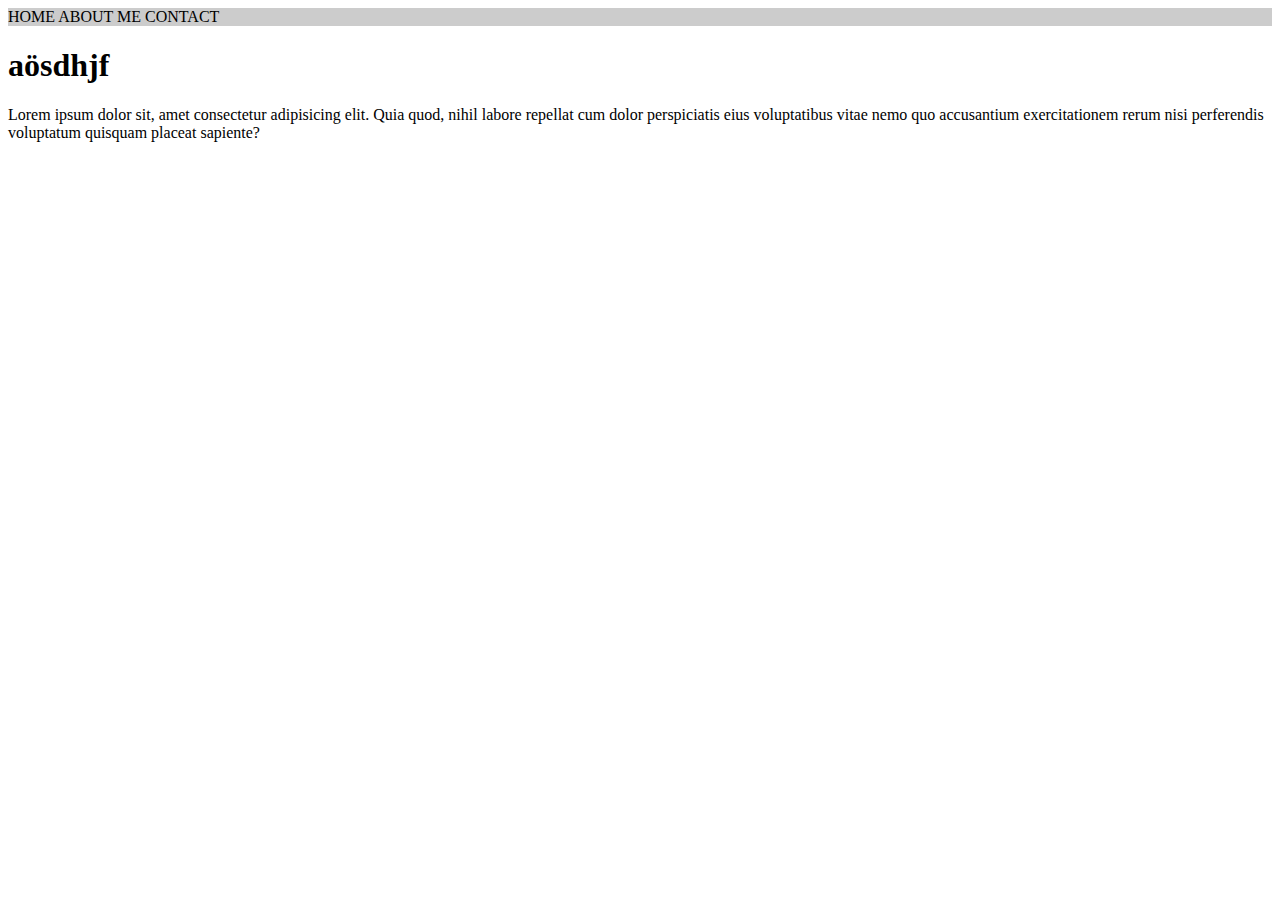
==== about.html @ 46a6fc95 "my portfolio" ====
<!DOCTYPE html>
<html>
<head>
    <title>SAMUEL GREGER | ABOUT ME</title>
    <link rel="stylesheet" href="styles/common.css"/>
    <script src="script/script.js" defer></script>
    <meta name="viewport" content="width=device-width, initial-scale=1">
    <link 
    href="https://cdn.jsdelivr.net/npm/bootstrap@5.1.3/dist/css/bootstrap.min.css" 
    rel="stylesheet" integrity="sha384-1BmE4kWBq78iYhFldvKuhfTAU6auU8tT94WrHftjDbrCEXSU1oBoqyl2QvZ6jIW3" 
    crossorigin="anonymous">
</head>
<body>
<header class="container-fluid">
    <nav  class="row text-center">
        <a class="col-4 p-3 link-nav" href="index.html">HOME</a>
        <a class="col-4 p-3 link-nav" href="about.html">ABOUT ME</a>
        <a class="col-4 p-3 link-nav" href="contact.html">CONTACT</a>
    </nav>
</header>
<div class="test">
    <h1>aösdhjf</h1>
    <p>Lorem ipsum dolor sit, amet consectetur adipisicing elit. Quia quod, nihil labore repellat cum dolor perspiciatis eius voluptatibus vitae nemo quo accusantium exercitationem rerum nisi perferendis voluptatum quisquam placeat sapiente?</p>
</div>
</body>
</html>
---- styles/common.css ----
*, *::after, *::before {
    box-sizing: border-box;
}

header {
    background-color: #cccccc;
}

.link-nav {
    color: black;
    text-decoration: none;
}

.link-nav:hover {
    color: white;
    text-decoration: none;
    background-color: rgba(0, 0, 0, 0.5);
}

.test {
    background-image: url("img/Farbwolke-header.jpg");
}
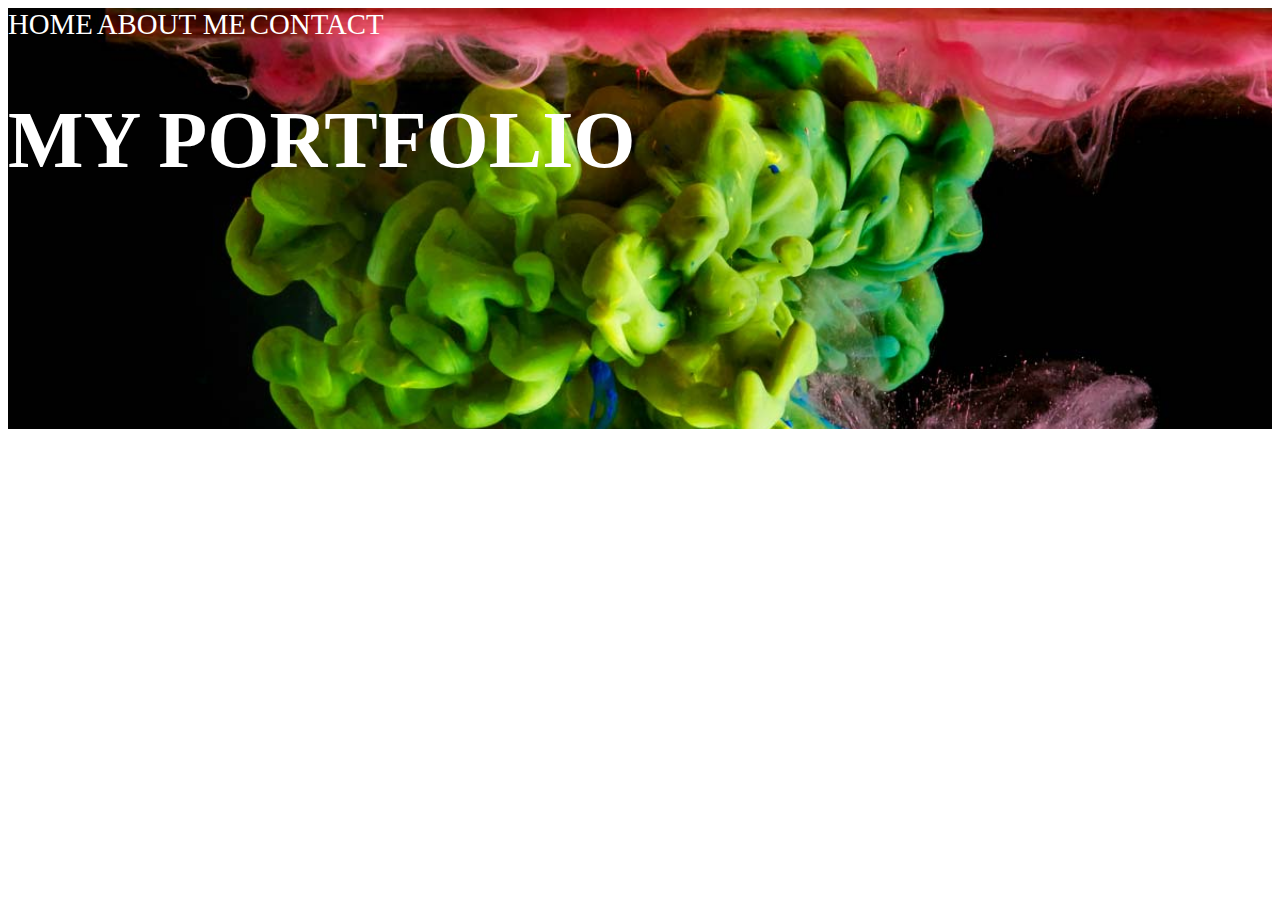
==== commit d7271b64: "header done" ====
--- a/about.html
+++ b/about.html
@@ -2,25 +2,26 @@
 <html>
 <head>
     <title>SAMUEL GREGER | ABOUT ME</title>
-    <link rel="stylesheet" href="styles/common.css"/>
     <script src="script/script.js" defer></script>
     <meta name="viewport" content="width=device-width, initial-scale=1">
     <link 
     href="https://cdn.jsdelivr.net/npm/bootstrap@5.1.3/dist/css/bootstrap.min.css" 
     rel="stylesheet" integrity="sha384-1BmE4kWBq78iYhFldvKuhfTAU6auU8tT94WrHftjDbrCEXSU1oBoqyl2QvZ6jIW3" 
     crossorigin="anonymous">
+    <link rel="stylesheet" href="styles/common.css"/>
 </head>
 <body>
-<header class="container-fluid">
-    <nav  class="row text-center">
-        <a class="col-4 p-3 link-nav" href="index.html">HOME</a>
-        <a class="col-4 p-3 link-nav" href="about.html">ABOUT ME</a>
-        <a class="col-4 p-3 link-nav" href="contact.html">CONTACT</a>
-    </nav>
-</header>
-<div class="test">
-    <h1>aösdhjf</h1>
-    <p>Lorem ipsum dolor sit, amet consectetur adipisicing elit. Quia quod, nihil labore repellat cum dolor perspiciatis eius voluptatibus vitae nemo quo accusantium exercitationem rerum nisi perferendis voluptatum quisquam placeat sapiente?</p>
-</div>
+    <div class="container-fluid page-cover">
+        <header class="text-center">
+            <nav  class="row text-center border-bottom">
+                <div class="col-12 pb-2">
+                    <a class="p-2 link-nav" href="index.html">HOME</a>
+                    <a class="p-2 link-nav" href="about.html">ABOUT ME</a>
+                    <a class="p-2 link-nav" href="contact.html">CONTACT</a>
+                </div> 
+            </nav>
+            <h1 class="headline main-headline">MY PORTFOLIO</h1>
+        </header>
+    </div>
 </body>
 </html>--- a/styles/common.css
+++ b/styles/common.css
@@ -2,13 +2,37 @@
     box-sizing: border-box;
 }
 
+html{
+    margin: 0;
+    padding: 0;
+}
+
+.page-cover {
+    padding: 0;
+    margin: 0;
+}
+
 header {
-    background-color: #cccccc;
+    background-image: url("../img/header.jpg");
+    background-size: cover;
+    padding-bottom: 15%;
+    margin-bottom: 3%;
+}
+
+.margin-l-r {
+    margin: 0 2rem 0 2rem
+}
+
+.sticky {
+    top: 0;
+    left: 0;
+    right: 0;
 }
 
 .link-nav {
-    color: black;
+    color: white;
     text-decoration: none;
+    font-size: calc(1rem + 1vw)
 }
 
 .link-nav:hover {
@@ -17,6 +41,25 @@
     background-color: rgba(0, 0, 0, 0.5);
 }
 
-.test {
-    background-image: url("img/Farbwolke-header.jpg");
-}+.headline {
+    font-size:calc(2vw + 1em);
+} 
+
+.main-headline {
+    font-size: calc(5vw + 1em);
+    color: white
+}
+
+/* scrolable
+add classList 
+navbar fixed-top navbar-light
+*/
+
+/* main {
+    margin: 10px 15px 20px 25px;
+}
+
+.max-width {
+    max-width: 800px;
+    margin: auto;
+} */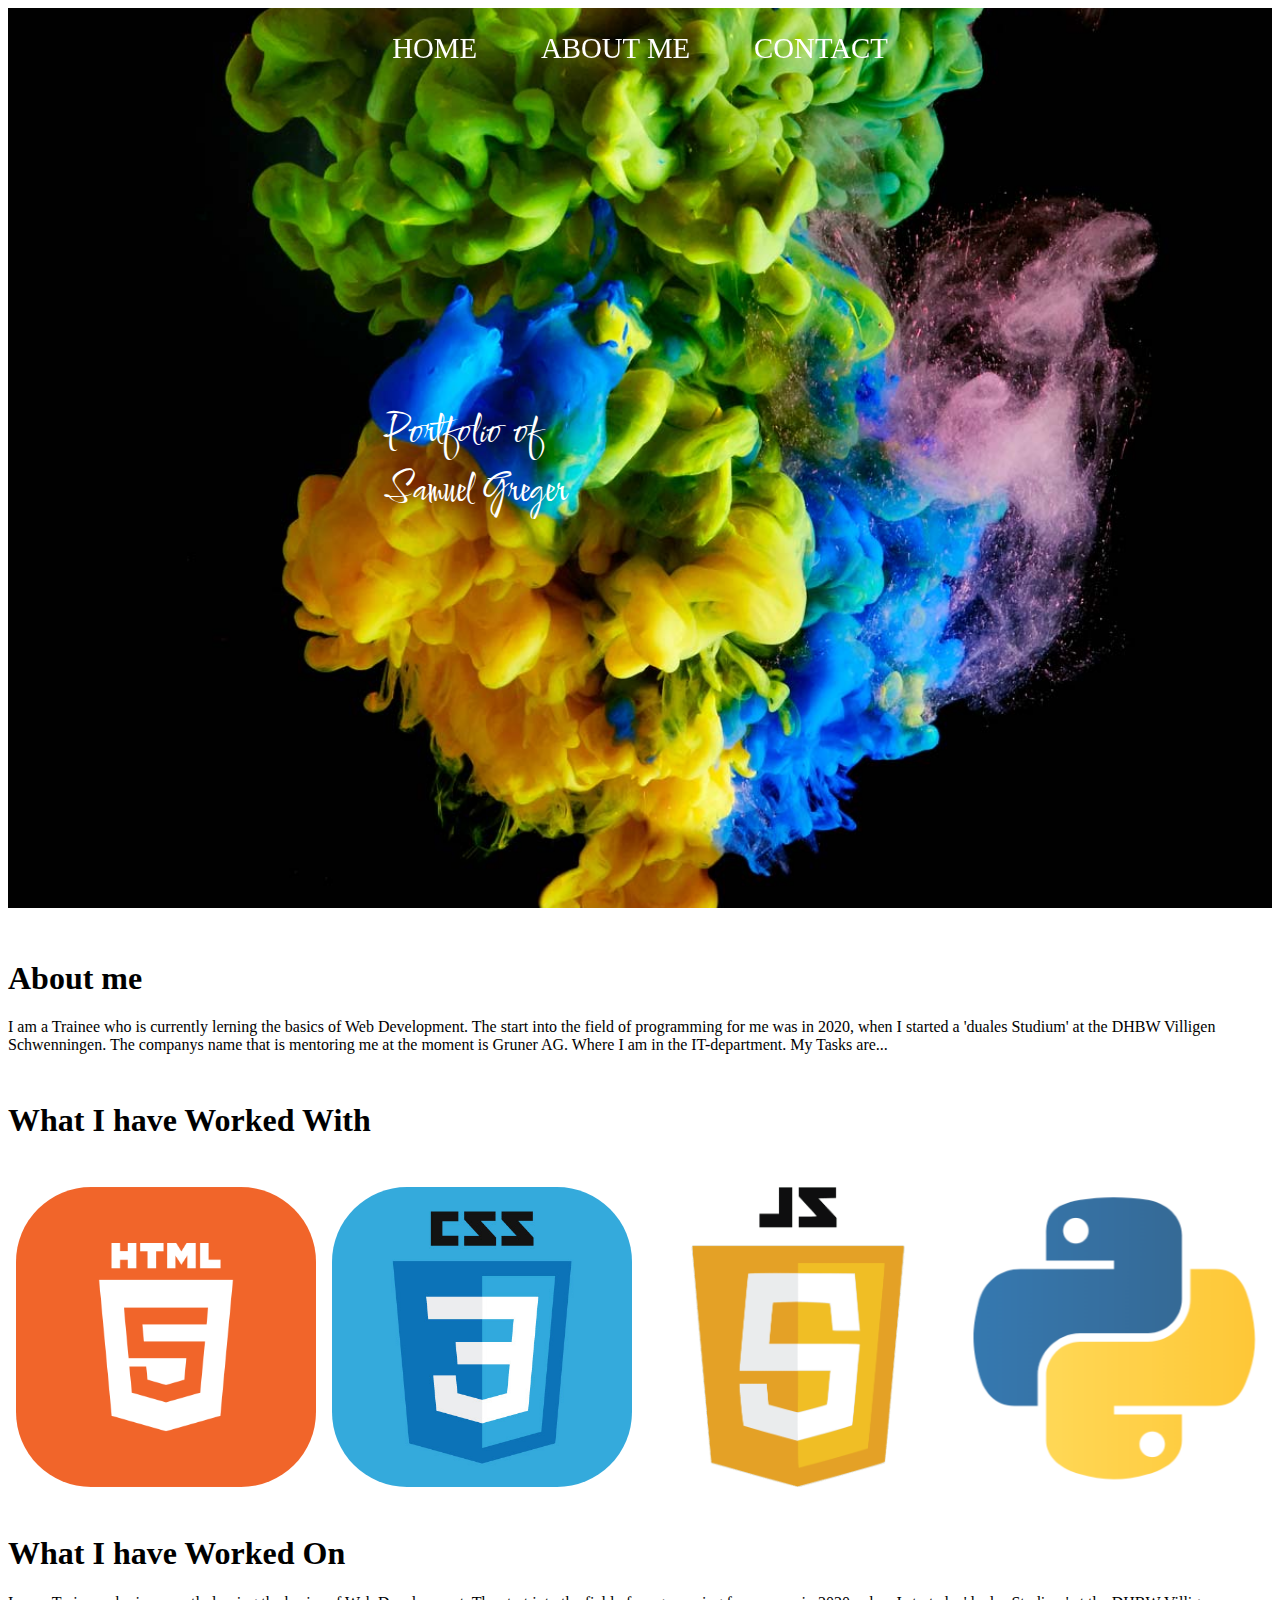
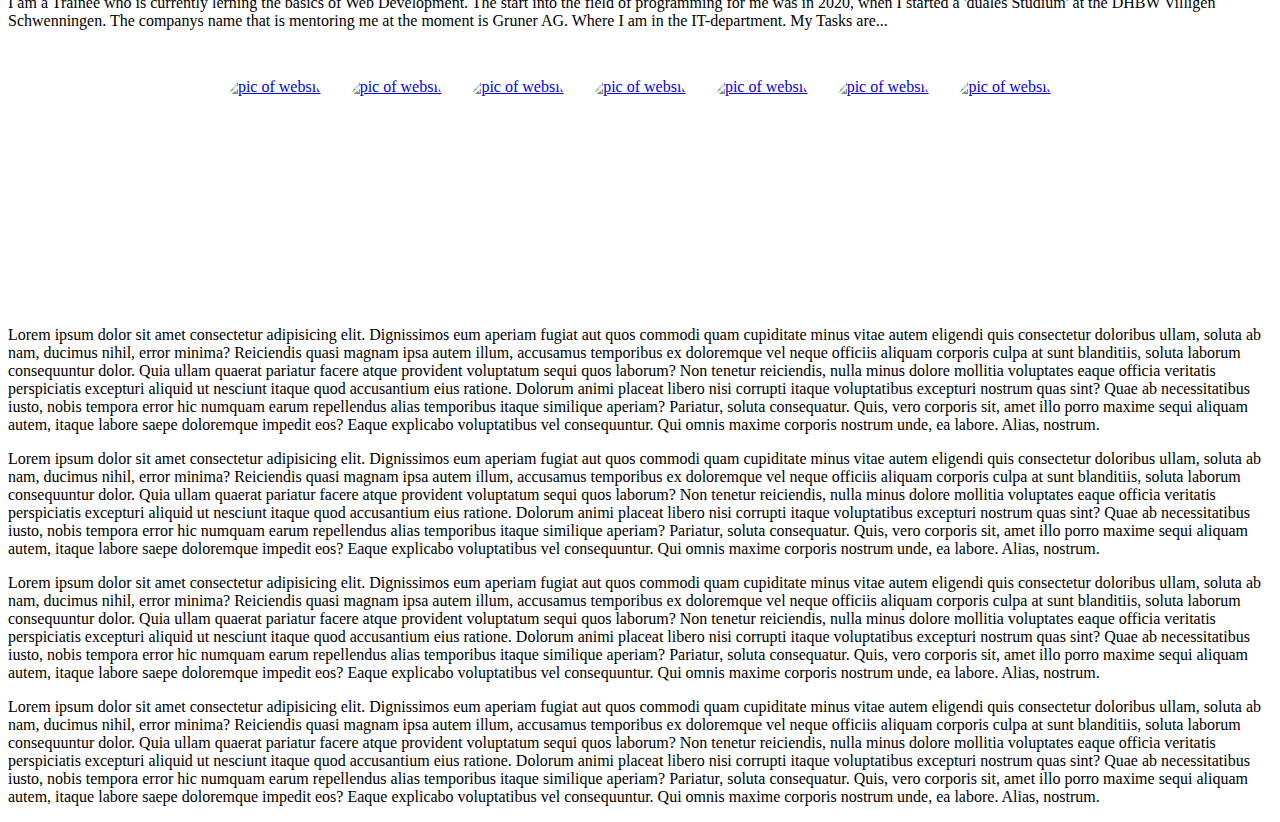
==== commit 790f0d14: "overhall nice look" ====
--- a/about.html
+++ b/about.html
@@ -1,27 +1,123 @@
 <!DOCTYPE html>
 <html>
 <head>
-    <title>SAMUEL GREGER | ABOUT ME</title>
-    <script src="script/script.js" defer></script>
+    <title>HOME</title>
+    <meta charset="utf-8">
     <meta name="viewport" content="width=device-width, initial-scale=1">
     <link 
-    href="https://cdn.jsdelivr.net/npm/bootstrap@5.1.3/dist/css/bootstrap.min.css" 
-    rel="stylesheet" integrity="sha384-1BmE4kWBq78iYhFldvKuhfTAU6auU8tT94WrHftjDbrCEXSU1oBoqyl2QvZ6jIW3" 
-    crossorigin="anonymous">
+        href="https://cdn.jsdelivr.net/npm/bootstrap@5.1.3/dist/css/bootstrap.min.css" 
+        rel="stylesheet" integrity="sha384-1BmE4kWBq78iYhFldvKuhfTAU6auU8tT94WrHftjDbrCEXSU1oBoqyl2QvZ6jIW3" 
+        crossorigin="anonymous">
     <link rel="stylesheet" href="styles/common.css"/>
+
+    <script src="script/script.js" defer></script>
+    <script src="script/header.js" defer></script>
 </head>
 <body>
     <div class="container-fluid page-cover">
-        <header class="text-center">
-            <nav  class="row text-center border-bottom">
-                <div class="col-12 pb-2">
-                    <a class="p-2 link-nav" href="index.html">HOME</a>
-                    <a class="p-2 link-nav" href="about.html">ABOUT ME</a>
-                    <a class="p-2 link-nav" href="contact.html">CONTACT</a>
-                </div> 
+        <header>
+            <img src="img/header.jpg" data-header-img>
+            <nav  class="border-bottom" data-navigation>
+                <a class="link-nav" href="index.html">HOME</a>
+                <a class="link-nav" href="about.html">ABOUT ME</a>
+                <a class="link-nav" href="contact.html">CONTACT</a>
             </nav>
-            <h1 class="headline main-headline">MY PORTFOLIO</h1>
+            <h1 class="name">Portfolio of <br>Samuel Greger</h1>
+            <!-- <h1 class="headline main-headline">MY PORTFOLIO</h1> -->
         </header>
     </div>
+    <main class="container-fluid">
+        <div>
+            <h1 class="text-center headline">About me</h1>        
+            <p>
+                I am a Trainee who is currently lerning the basics of Web Development. 
+                The start into the field of programming for me was in 2020, when I started a 'duales Studium' at the DHBW Villigen
+                Schwenningen. The companys name that is mentoring me at the moment is Gruner AG. Where I am in the IT-department. 
+                My Tasks are...
+            </p>
+        </div>
+        <div class="tools">
+            <h1 class="text-center headline">What I have Worked With</h1>  
+            <div class="img">
+                <img src="img/html5.gif">
+                <img src="img/css-banner.jpg">
+                <img src="img/JavaScript-logo.png">    
+                <img src="img/python-icon.png" alt=""> 
+            </div>
+            <!-- <p>
+                I am a Trainee who is currently lerning the basics of Web Development. 
+                The start into the field of programming for me was in 2020, when I started a 'duales Studium' at the DHBW Villigen
+                Schwenningen. The companys name that is mentoring me at the moment is Gruner AG. Where I am in the IT-department. 
+                My Tasks are...
+            </p> -->
+        </div>
+        <div>
+            <h1 class="text-center headline">What I have Worked On</h1>        
+            <p>
+                I am a Trainee who is currently lerning the basics of Web Development. 
+                The start into the field of programming for me was in 2020, when I started a 'duales Studium' at the DHBW Villigen
+                Schwenningen. The companys name that is mentoring me at the moment is Gruner AG. Where I am in the IT-department. 
+                My Tasks are...
+            </p>
+            <div class="img">
+                <a href="https://github.com/Samuelgreger/frontendmentor-tasks/tree/main/countries">
+                    <img src="" alt="pic of website"></a>
+                <a href="https://github.com/Samuelgreger/frontendmentor-tasks/tree/main/intro-component-with-signup-form-master">
+                    <img src="" alt="pic of website"></a>
+                <a href="https://github.com/Samuelgreger/frontendmentor-tasks/tree/main/testimonials-grid-section-main"><img src="" alt="pic of website"></a>
+                <a href="https://github.com/Samuelgreger/frontendmentor-tasks/tree/main/aticel-prewiew"><img src="" alt="pic of website"></a>
+                <a href="https://github.com/Samuelgreger/my-todo-app"><img src="" alt="pic of website"></a>
+                <a href="https://github.com/Samuelgreger/nice-navbar"><img src="" alt="pic of website"></a>
+                <a href="https://github.com/Samuelgreger/ed-sheeran"><img src="" alt="pic of website"></a>
+            </div>
+        </div>
+
+        <p>
+            Lorem ipsum dolor sit amet consectetur adipisicing elit. Dignissimos eum aperiam fugiat aut quos commodi quam cupiditate minus vitae 
+            autem eligendi quis consectetur doloribus ullam, soluta ab nam, ducimus nihil, error minima? Reiciendis quasi magnam ipsa autem illum, 
+            accusamus temporibus ex doloremque vel neque officiis aliquam corporis culpa at sunt blanditiis, soluta laborum consequuntur dolor. 
+            Quia ullam quaerat pariatur facere atque provident voluptatum sequi quos laborum? Non tenetur reiciendis, nulla minus dolore mollitia 
+            voluptates eaque officia veritatis perspiciatis excepturi aliquid ut nesciunt itaque quod accusantium eius ratione. Dolorum animi placeat 
+            libero nisi corrupti itaque voluptatibus excepturi nostrum quas sint? Quae ab necessitatibus iusto, nobis tempora error hic numquam earum 
+            repellendus alias temporibus itaque similique aperiam? Pariatur, soluta consequatur. Quis, vero corporis sit, amet illo porro maxime sequi 
+            aliquam autem, itaque labore saepe doloremque impedit eos? Eaque explicabo voluptatibus vel consequuntur. Qui omnis maxime corporis nostrum 
+            unde, ea labore. Alias, nostrum.
+        </p>
+
+        <p>
+            Lorem ipsum dolor sit amet consectetur adipisicing elit. Dignissimos eum aperiam fugiat aut quos commodi quam cupiditate minus vitae 
+            autem eligendi quis consectetur doloribus ullam, soluta ab nam, ducimus nihil, error minima? Reiciendis quasi magnam ipsa autem illum, 
+            accusamus temporibus ex doloremque vel neque officiis aliquam corporis culpa at sunt blanditiis, soluta laborum consequuntur dolor. 
+            Quia ullam quaerat pariatur facere atque provident voluptatum sequi quos laborum? Non tenetur reiciendis, nulla minus dolore mollitia 
+            voluptates eaque officia veritatis perspiciatis excepturi aliquid ut nesciunt itaque quod accusantium eius ratione. Dolorum animi placeat 
+            libero nisi corrupti itaque voluptatibus excepturi nostrum quas sint? Quae ab necessitatibus iusto, nobis tempora error hic numquam earum 
+            repellendus alias temporibus itaque similique aperiam? Pariatur, soluta consequatur. Quis, vero corporis sit, amet illo porro maxime sequi 
+            aliquam autem, itaque labore saepe doloremque impedit eos? Eaque explicabo voluptatibus vel consequuntur. Qui omnis maxime corporis nostrum 
+            unde, ea labore. Alias, nostrum.
+        </p>
+        <p>
+            Lorem ipsum dolor sit amet consectetur adipisicing elit. Dignissimos eum aperiam fugiat aut quos commodi quam cupiditate minus vitae 
+            autem eligendi quis consectetur doloribus ullam, soluta ab nam, ducimus nihil, error minima? Reiciendis quasi magnam ipsa autem illum, 
+            accusamus temporibus ex doloremque vel neque officiis aliquam corporis culpa at sunt blanditiis, soluta laborum consequuntur dolor. 
+            Quia ullam quaerat pariatur facere atque provident voluptatum sequi quos laborum? Non tenetur reiciendis, nulla minus dolore mollitia 
+            voluptates eaque officia veritatis perspiciatis excepturi aliquid ut nesciunt itaque quod accusantium eius ratione. Dolorum animi placeat 
+            libero nisi corrupti itaque voluptatibus excepturi nostrum quas sint? Quae ab necessitatibus iusto, nobis tempora error hic numquam earum 
+            repellendus alias temporibus itaque similique aperiam? Pariatur, soluta consequatur. Quis, vero corporis sit, amet illo porro maxime sequi 
+            aliquam autem, itaque labore saepe doloremque impedit eos? Eaque explicabo voluptatibus vel consequuntur. Qui omnis maxime corporis nostrum 
+            unde, ea labore. Alias, nostrum.
+        </p>
+
+        <p>
+            Lorem ipsum dolor sit amet consectetur adipisicing elit. Dignissimos eum aperiam fugiat aut quos commodi quam cupiditate minus vitae 
+            autem eligendi quis consectetur doloribus ullam, soluta ab nam, ducimus nihil, error minima? Reiciendis quasi magnam ipsa autem illum, 
+            accusamus temporibus ex doloremque vel neque officiis aliquam corporis culpa at sunt blanditiis, soluta laborum consequuntur dolor. 
+            Quia ullam quaerat pariatur facere atque provident voluptatum sequi quos laborum? Non tenetur reiciendis, nulla minus dolore mollitia 
+            voluptates eaque officia veritatis perspiciatis excepturi aliquid ut nesciunt itaque quod accusantium eius ratione. Dolorum animi placeat 
+            libero nisi corrupti itaque voluptatibus excepturi nostrum quas sint? Quae ab necessitatibus iusto, nobis tempora error hic numquam earum 
+            repellendus alias temporibus itaque similique aperiam? Pariatur, soluta consequatur. Quis, vero corporis sit, amet illo porro maxime sequi 
+            aliquam autem, itaque labore saepe doloremque impedit eos? Eaque explicabo voluptatibus vel consequuntur. Qui omnis maxime corporis nostrum 
+            unde, ea labore. Alias, nostrum.
+        </p>
+    </main>
 </body>
 </html>--- a/styles/common.css
+++ b/styles/common.css
@@ -1,5 +1,12 @@
+@import url('https://fonts.googleapis.com/css2?family=Comforter&display=swap');
+
 *, *::after, *::before {
     box-sizing: border-box;
+}
+
+:root {
+    --header-bg-color: transparent;
+    --header-text-color: white;
 }
 
 html{
@@ -12,54 +19,130 @@
     margin: 0;
 }
 
-header {
-    background-image: url("../img/header.jpg");
+/*header {
+     background-image: url("../img/header.jpg");
     background-size: cover;
     padding-bottom: 15%;
-    margin-bottom: 3%;
+    margin-bottom: 3%; 
+}*/
+
+header img{
+    height: 100vh;
+    width: 100%;
+    object-fit: cover;
+    z-index: -1;
+}
+
+header nav{
+    position: fixed;
+    background-color: var(--header-bg-color);
+    top: 0;
+    left: 0;
+    width: 100%;
+    padding: 1rem 0;
+    
+    display: flex;
+    flex-wrap: wrap;
+    text-align: center;
+    justify-content: center;
+    z-index: 100;
+}
+
+header nav a{
+    padding: 1rem 2rem;
+    border-radius: 3px;
+    white-space: nowrap;
 }
 
 .margin-l-r {
     margin: 0 2rem 0 2rem
 }
 
-.sticky {
-    top: 0;
-    left: 0;
-    right: 0;
-}
-
 .link-nav {
-    color: white;
+    color: var(--header-text-color);
     text-decoration: none;
     font-size: calc(1rem + 1vw)
 }
 
 .link-nav:hover {
-    color: white;
+    color: var(--header-text-color);
     text-decoration: none;
     background-color: rgba(0, 0, 0, 0.5);
 }
 
+.name {
+    font-weight: normal;
+    font-family: 'Comforter';
+    font-size: calc(2vw + 1em);
+    position: absolute;
+    background-color: var(--header-bg-color);
+    top: 40%;
+    left: 30%;
+    padding: 1rem 0;
+    color: var(--header-text-color);
+}
+
+.scrolled {
+    --header-bg-color: rgba(0, 0, 0, 0.8);
+    --header-text-color: white;
+    /* filter: blur(8px);
+    -webkit-filter: blur(8px); */
+}
+
+.scrolled
+
 .headline {
-    font-size:calc(2vw + 1em);
+    font-size: calc(2vw + 1em);
 } 
 
 .main-headline {
     font-size: calc(5vw + 1em);
-    color: white
+    color: black
 }
 
-/* scrolable
-add classList 
-navbar fixed-top navbar-light
-*/
-
-/* main {
-    margin: 10px 15px 20px 25px;
+main div {
+    margin: 3rem 0;
 }
 
-.max-width {
-    max-width: 800px;
-    margin: auto;
-} */+.img {
+    display: flex;
+    flex-wrap: wrap;
+    gap: 1rem;
+    align-items: center;
+    justify-content: center;
+}
+
+
+.img img {
+    flex: 1 1 33%;
+    min-height: 200px;
+    max-width: 300px;
+    aspect-ratio: 1 / 1;
+    object-fit: cover;
+    border-radius: 25%;
+}
+
+.contact {
+    margin: 0;
+    padding: 1rem;
+    background-color: rgb(255, 255, 255);
+    position: fixed;
+    bottom: 0;
+    width: 100%;
+    color: black;
+    display: flex;
+    align-items: center;
+    justify-content: center;
+    
+}
+
+.contact div:first-child{margin-right: auto}
+
+.contact div {
+    margin: 0;
+}
+
+.contact img {
+    aspect-ratio: 1 / 1;
+    width: 50px;
+}